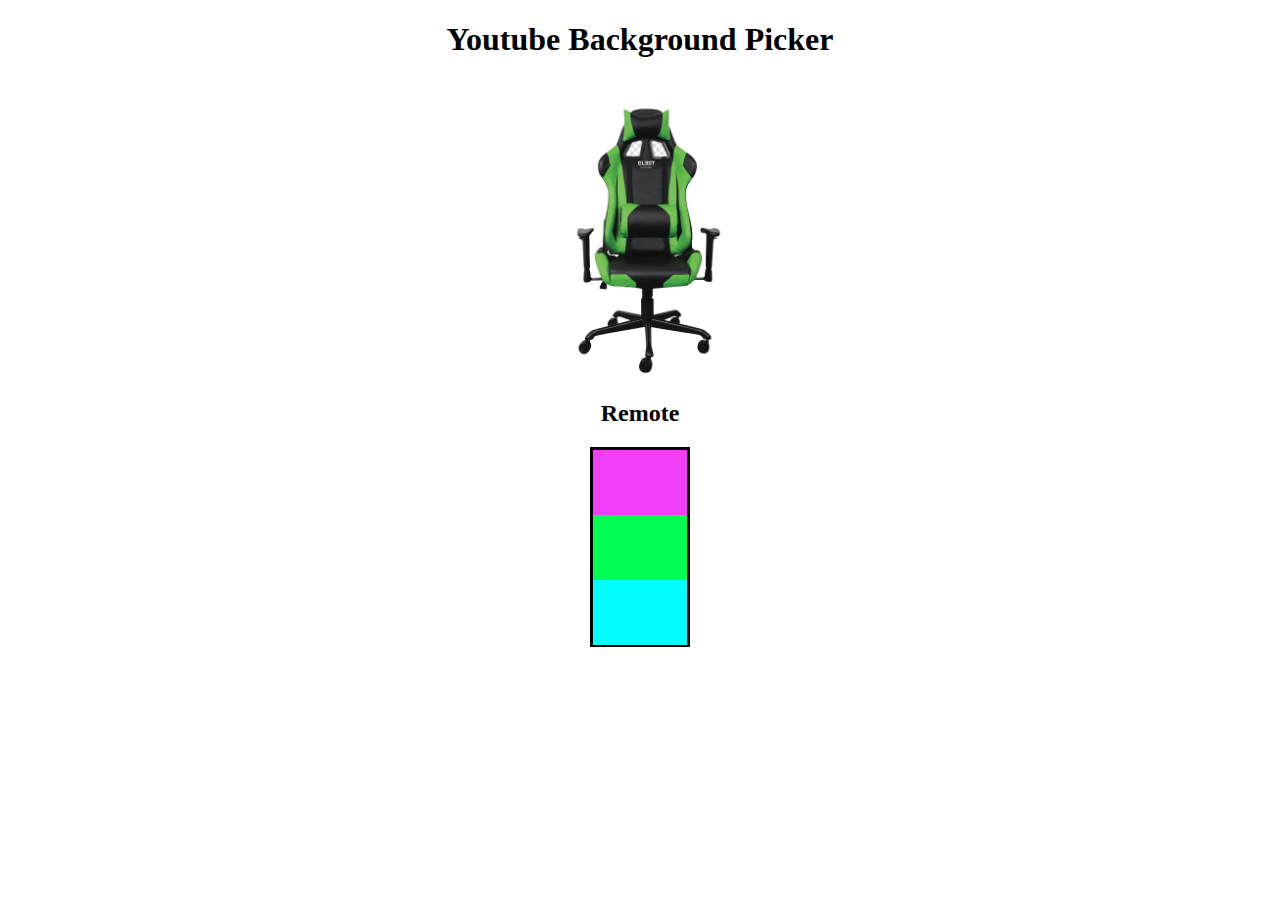
==== class12-materials/background-picker/index.html @ a2fb6fcf "testing contribution after email change" ====
<!DOCTYPE html>
<html lang="en">
	<head>
    	<meta charset="utf-8">
    	<meta name="description" content="This app helps youtubers pick the best background color for their videos">
    	<meta name="keywords" content="youtube, background, lights">

		<title>Youtube Background Picker</title>

		<!-- external CSS link -->
		<link rel="stylesheet" href="css/normalize.css">
		<link rel="stylesheet" href="css/style.css">
	</head>
	<body>
		<h1>Youtube Background Picker</h1>
		<img src="img/chair.png" alt="generic youtube gaming chair">

		<h2>Remote</h2>
		<ul>
			<li id="purple"></li>
			<li id="green"></li>
			<li id="blue"></li>
		</ul>

		<script type="text/javascript" src="js/main.js"></script>
	</body>
</html>
---- class12-materials/background-picker/css/style.css ----
/******************************************
/* HOT GARBAGE - PLEASE DON'T MIMIC THIS CSS
/*******************************************/

/* Box Model Hack */
*{
  box-sizing: border-box;
}

/******************************************
/* LAYOUT
/*******************************************/
h1, h2{
  text-align: center;
}
img{
  display: block;
  height: 300px;
  margin: 0 auto;
}
ul{
  width: 100px;
  height: 200px;
  border: 3px solid black;
  margin: 0 auto;
  list-style: none;
  padding: 0;
}
li{
  width: 94px;
  height: 65px;
}

/******************************************
/* ADDITIONAL STYLES
/*******************************************/
#purple{
  background: rgba(241,63,247,1);
}
#green{
  background: rgba(0,253,81,1);
}
#blue{
  background: rgba(0,254,255);
}
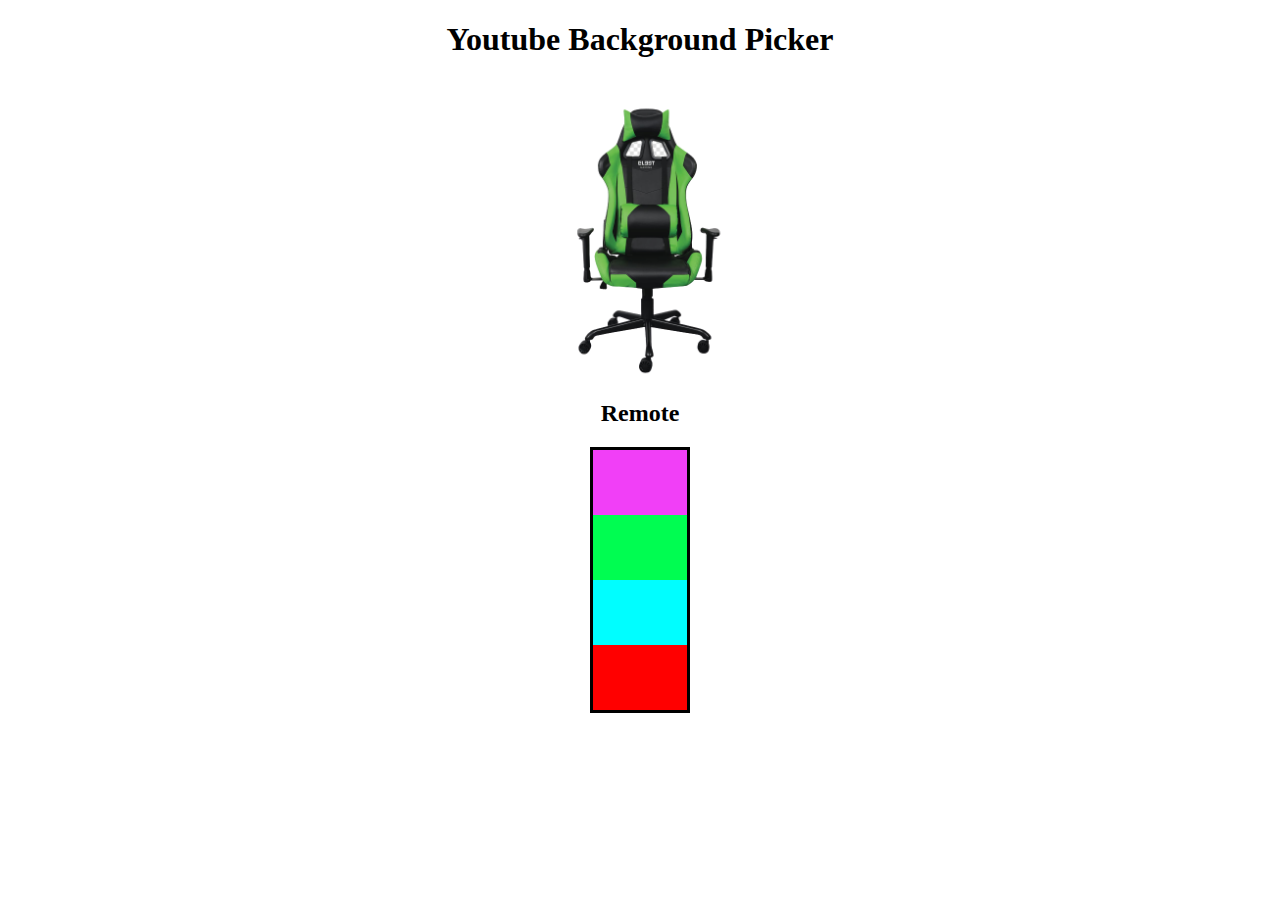
==== commit bbbc2e7d: "test" ====
--- a/class12-materials/background-picker/index.html
+++ b/class12-materials/background-picker/index.html
@@ -1,27 +1,31 @@
 <!DOCTYPE html>
 <html lang="en">
-	<head>
-    	<meta charset="utf-8">
-    	<meta name="description" content="This app helps youtubers pick the best background color for their videos">
-    	<meta name="keywords" content="youtube, background, lights">
 
-		<title>Youtube Background Picker</title>
+<head>
+	<meta charset="utf-8">
+	<meta name="description" content="This app helps youtubers pick the best background color for their videos">
+	<meta name="keywords" content="youtube, background, lights">
 
-		<!-- external CSS link -->
-		<link rel="stylesheet" href="css/normalize.css">
-		<link rel="stylesheet" href="css/style.css">
-	</head>
-	<body>
-		<h1>Youtube Background Picker</h1>
-		<img src="img/chair.png" alt="generic youtube gaming chair">
+	<title>Youtube Background Picker</title>
 
-		<h2>Remote</h2>
-		<ul>
-			<li id="purple"></li>
-			<li id="green"></li>
-			<li id="blue"></li>
-		</ul>
+	<!-- external CSS link -->
+	<link rel="stylesheet" href="css/normalize.css">
+	<link rel="stylesheet" href="css/style.css">
+</head>
 
-		<script type="text/javascript" src="js/main.js"></script>
-	</body>
-</html>
+<body>
+	<h1>Youtube Background Picker</h1>
+	<img src="img/chair.png" alt="generic youtube gaming chair">
+
+	<h2>Remote</h2>
+	<ul>
+		<li id="purple"></li>
+		<li id="green"></li>
+		<li id="blue"></li>
+		<li id="red"></li>
+	</ul>
+
+	<script type="text/javascript" src="js/main.js"></script>
+</body>
+
+</html>--- a/class12-materials/background-picker/css/style.css
+++ b/class12-materials/background-picker/css/style.css
@@ -3,30 +3,34 @@
 /*******************************************/
 
 /* Box Model Hack */
-*{
+* {
   box-sizing: border-box;
 }
 
 /******************************************
 /* LAYOUT
 /*******************************************/
-h1, h2{
+h1,
+h2 {
   text-align: center;
 }
-img{
+
+img {
   display: block;
   height: 300px;
   margin: 0 auto;
 }
-ul{
+
+ul {
   width: 100px;
-  height: 200px;
+  height: 266px;
   border: 3px solid black;
   margin: 0 auto;
   list-style: none;
   padding: 0;
 }
-li{
+
+li {
   width: 94px;
   height: 65px;
 }
@@ -34,12 +38,18 @@
 /******************************************
 /* ADDITIONAL STYLES
 /*******************************************/
-#purple{
-  background: rgba(241,63,247,1);
+#purple {
+  background: rgba(241, 63, 247, 1);
 }
-#green{
-  background: rgba(0,253,81,1);
+
+#green {
+  background: rgba(0, 253, 81, 1);
 }
-#blue{
-  background: rgba(0,254,255);
+
+#blue {
+  background: rgba(0, 254, 255);
 }
+
+#red {
+  background: rgb(255, 0, 0);
+}